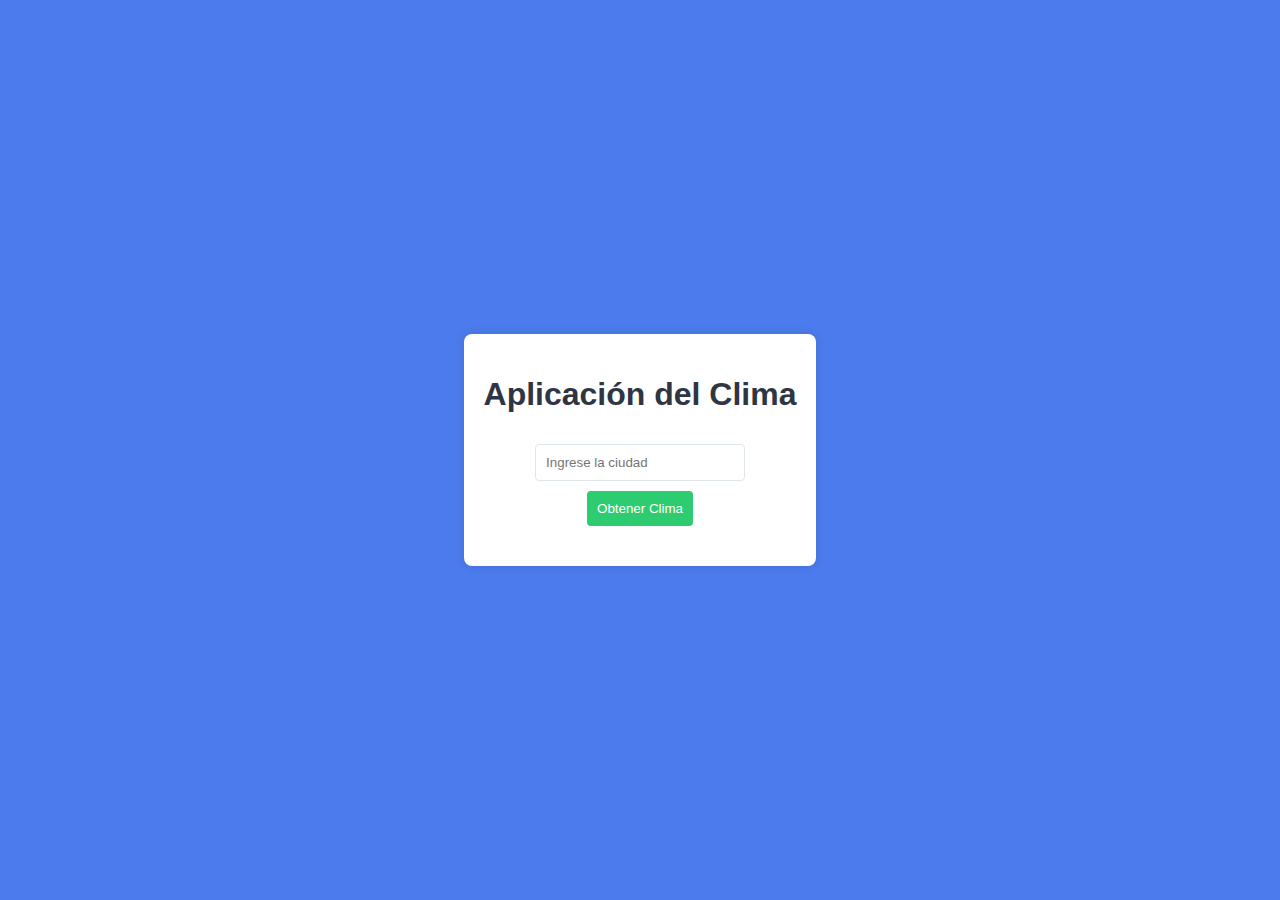
==== Clima/index.html @ cbec211a "Se agrego Clima - JS II" ====
<!DOCTYPE html>
<html lang="es">
  <head>
    <meta charset="UTF-8" />
    <meta name="viewport" content="width=device-width, initial-scale=1.0" />
    <title>Aplicación del Clima</title>
    <link rel="stylesheet" href="styles.css" />
  </head>
  <body>
    <div class="container">
      <div class="weather-container">
        <h1>Aplicación del Clima</h1>
        <input type="text" id="cityInput" placeholder="Ingrese la ciudad" />
        <button onclick="getWeather()">Obtener Clima</button>
        <div id="weatherInfo"></div>
      </div>
    </div>
    <script src="script.js"></script>
  </body>
</html>
---- Clima/styles.css ----
body {
    font-family: 'Segoe UI', Tahoma, Geneva, Verdana, sans-serif;
    background-color: #4b7bec;
    margin: 0;
    display: flex;
    align-items: center;
    justify-content: center;
    height: 100vh;
}

.container {
    text-align: center;
}

.weather-container {
    background-color: #fff;
    padding: 20px;
    border-radius: 8px;
    box-shadow: 0 0 10px rgba(0, 0, 0, 0.1);
}

h1 {
    color: #2f3542;
}

input {
    padding: 10px;
    margin: 10px 0;
    width: 60%;
    border: 1px solid #dfe6e9;
    border-radius: 4px;
}

button {
    padding: 10px;
    cursor: pointer;
    background-color: #2ecc71;
    color: #fff;
    border: none;
    border-radius: 4px;
    transition: background-color 0.3s ease;
}

button:hover {
    background-color: #27ae60;
}

#weatherInfo {
    margin-top: 20px;
    color: #2f3542;
    font-size: 18px;
}
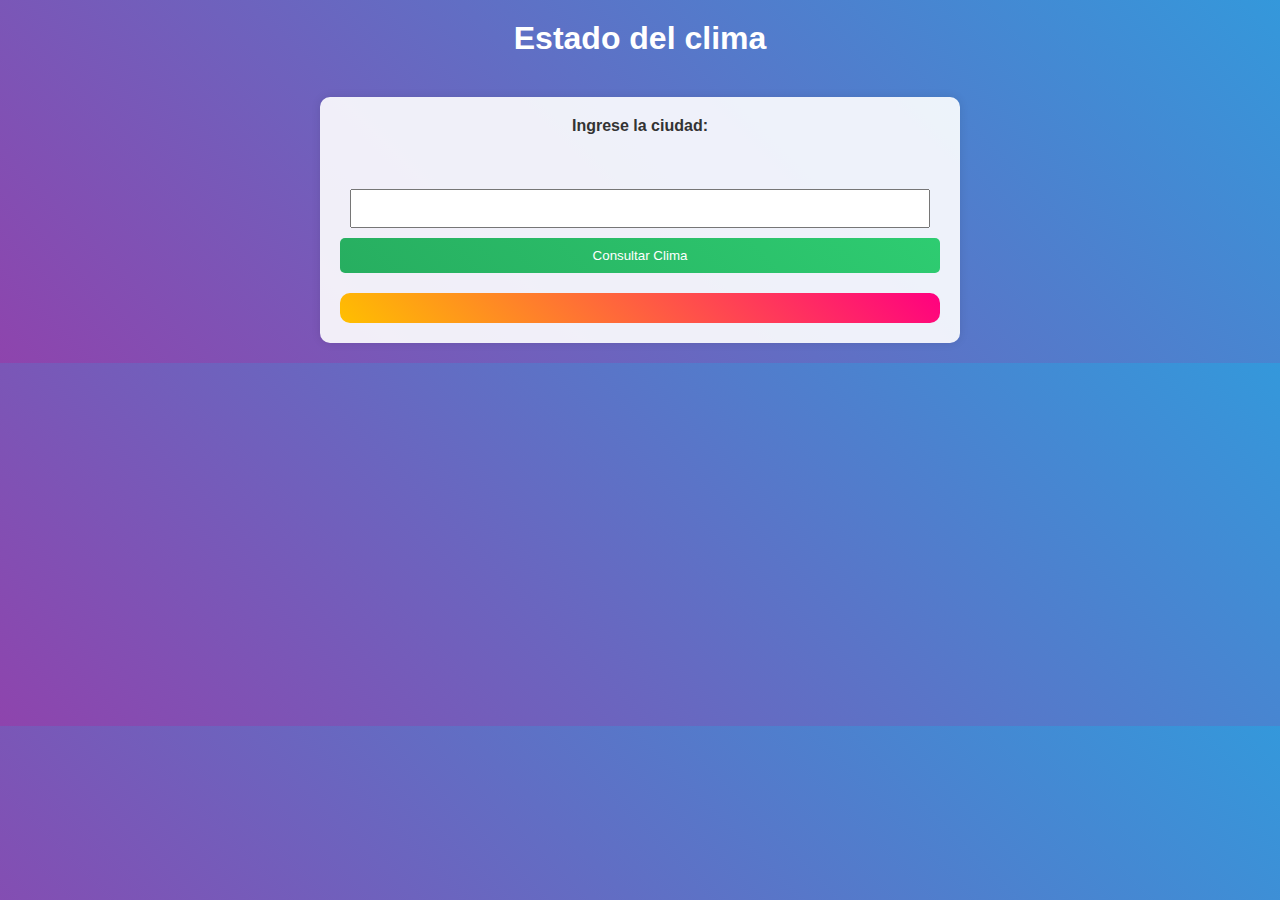
==== commit 287e2364: "Actualizacion - JS II" ====
--- a/Clima/index.html
+++ b/Clima/index.html
@@ -2,19 +2,27 @@
 <html lang="es">
   <head>
     <meta charset="UTF-8" />
-    <meta name="viewport" content="width=device-width, initial-scale=1.0" />
-    <title>Aplicación del Clima</title>
+    <title>Consulta de Climas</title>
     <link rel="stylesheet" href="styles.css" />
+    <!-- Enlazar el archivo CSS -->
   </head>
   <body>
-    <div class="container">
-      <div class="weather-container">
-        <h1>Aplicación del Clima</h1>
-        <input type="text" id="cityInput" placeholder="Ingrese la ciudad" />
-        <button onclick="getWeather()">Obtener Clima</button>
-        <div id="weatherInfo"></div>
+    <header class="header">
+      <h1>Estado del clima</h1>
+    </header>
+
+    <main>
+      <form id="weatherForm">
+        <label for="cityInput">Ingrese la ciudad:</label><br /><br />
+        <input type="text" id="cityInput" name="city" required />
+        <button type="submit">Consultar Clima</button>
+      </form>
+
+      <div id="weatherInfo">
+        <!-- Aquí se mostrará la información del clima -->
       </div>
-    </div>
+    </main>
+
     <script src="script.js"></script>
   </body>
 </html>
--- a/Clima/styles.css
+++ b/Clima/styles.css
@@ -1,52 +1,110 @@
 body {
-    font-family: 'Segoe UI', Tahoma, Geneva, Verdana, sans-serif;
-    background-color: #4b7bec;
+    font-family: 'Arial', sans-serif;
+    background: linear-gradient(45deg, #8e44ad, #3498db), url('images/background.jpg'); /* Agregar la URL de tu imagen de fondo */
+    background-size: cover; /* Ajustar el tamaño de la imagen de fondo */
+    background-position: center;
     margin: 0;
-    display: flex;
-    align-items: center;
-    justify-content: center;
-    height: 100vh;
-}
-
-.container {
+    padding: 0;
+    overflow: hidden;
+    color: #fff;
+  }
+  
+  .header {
     text-align: center;
-}
-
-.weather-container {
-    background-color: #fff;
     padding: 20px;
-    border-radius: 8px;
+    color: #fff;
+  }
+  
+  h1 {
+    margin: 0;
+    font-size: 2em;
+  }
+  
+  main {
+    max-width: 600px;
+    margin: 20px auto;
+    padding: 20px;
+    background-color: rgba(255, 255, 255, 0.9);
     box-shadow: 0 0 10px rgba(0, 0, 0, 0.1);
-}
-
-h1 {
-    color: #2f3542;
-}
-
-input {
+    border-radius: 10px;
+    position: relative; /* Ajuste de posición relativa */
+    z-index: 1; /* Asegurar que el contenido esté por encima de la imagen de fondo */
+  }
+  
+  form {
+    text-align: center;
+  }
+  
+  label {
+    font-weight: bold;
+    color: #333;
+    display: block;
+    margin-bottom: 8px;
+  }
+  
+  input {
     padding: 10px;
     margin: 10px 0;
-    width: 60%;
-    border: 1px solid #dfe6e9;
-    border-radius: 4px;
-}
-
-button {
-    padding: 10px;
-    cursor: pointer;
-    background-color: #2ecc71;
+    width: calc(100% - 20px);
+    box-sizing: border-box;
+  }
+  
+  button {
+    padding: 10px 20px;
+    background: linear-gradient(45deg, #27ae60, #2ecc71);
     color: #fff;
     border: none;
-    border-radius: 4px;
-    transition: background-color 0.3s ease;
-}
-
-button:hover {
-    background-color: #27ae60;
-}
-
-#weatherInfo {
+    cursor: pointer;
+    transition: background 0.3s ease;
+    border-radius: 5px;
+    width: 100%;
+  }
+  
+  button:hover {
+    background: linear-gradient(45deg, #219653, #27ae60);
+  }
+  
+  #weatherInfo {
     margin-top: 20px;
-    color: #2f3542;
-    font-size: 18px;
-}+    text-align: center;
+    animation: moveStars 10s linear infinite alternate;
+    background: linear-gradient(45deg, #ffbf00, #ff0080);
+    color: #1F3A3D;
+    padding: 15px;
+    border-radius: 10px;
+    display: flex;
+    justify-content: space-between;
+    align-items: center;
+    position: relative; /* Ajuste de posición relativa */
+    z-index: 2; /* Asegurar que esté por encima de la imagen de fondo */
+  }
+  
+  #weatherInfo img {
+    max-width: 80px;
+    height: auto;
+    margin-right: 15px;
+  }
+  
+  @keyframes moveStars {
+    from {
+      background-position: 0 0;
+    }
+    to {
+      background-position: 100% 100%;
+    }
+  }
+  
+  /* Agregar animaciones */
+  
+  @keyframes fadeIn {
+    from {
+      opacity: 0;
+    }
+    to {
+      opacity: 1;
+    }
+  }
+  
+  .fade-in {
+    animation: fadeIn 1s ease-out;
+  }